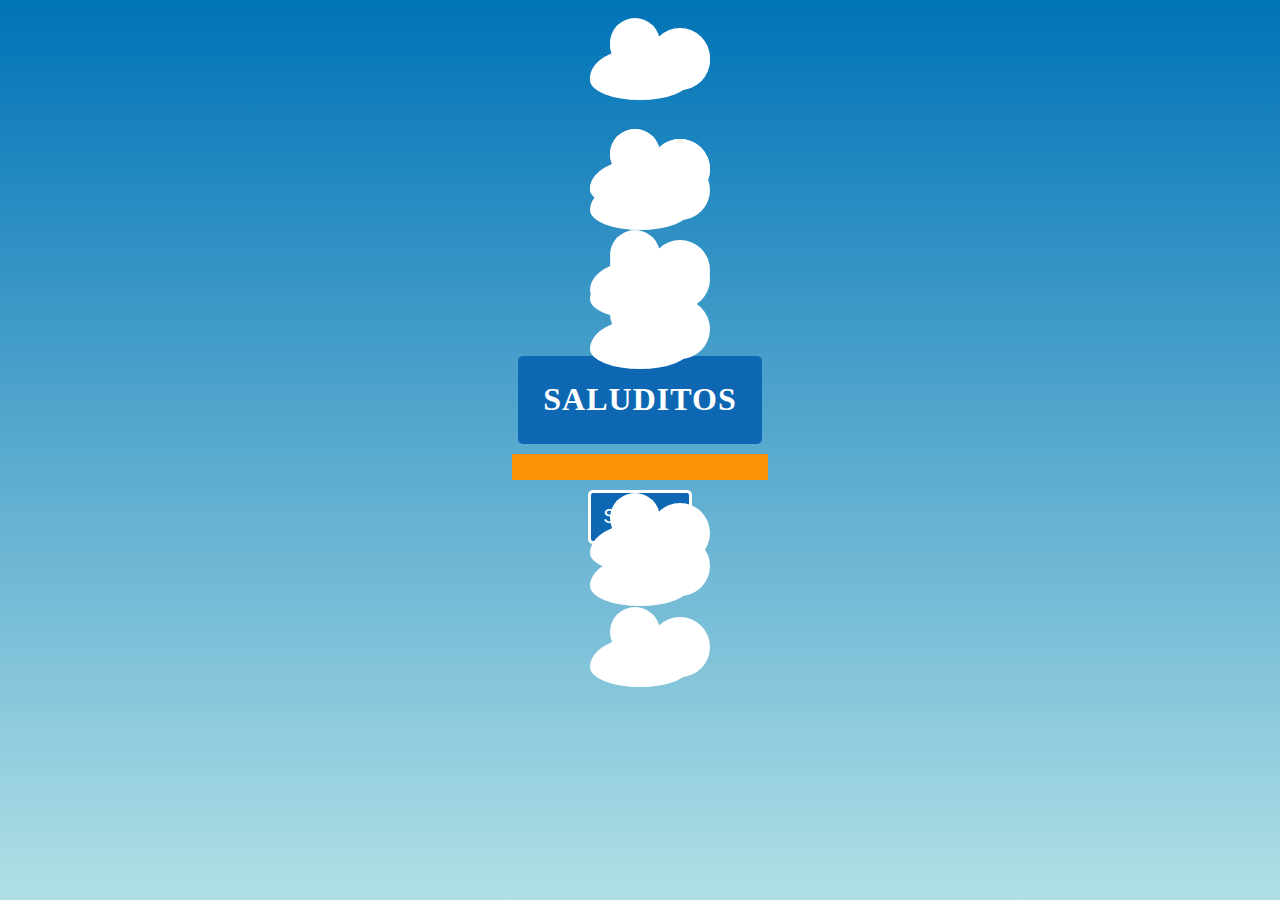
==== index.html @ 561b29ff "Estilos" ====
<!DOCTYPE html>
<html lang="en">

<head>
    <meta charset="UTF-8">
    <meta name="viewport" content="width=device-width, initial-scale=1.0">
    <title>Document</title>
    <link rel="stylesheet" href="public/css/style.css">
</head>

<body>
    <div id="container" class="sky">
        <div class="title-container">
            <h1>Saluditos</h1>
        </div>
        <div class="name-container">
        </div>
        <input type="submit" value="Sentime" id="button" class="color-effect">
        <!-- <div class="stars"></div> -->
            <div class="cloud"></div>
    </div>

    <script type="module" src="./public/js/index.js"></script>
</body>

</html>
---- public/css/style.css ----
* {
    margin: 0px;
    padding: 0px;
    box-sizing: border-box;
}

.sky {
    width: 100%;
    height: 100vh;
    background: linear-gradient(to bottom, #0073b7, #B0E0E6);
    position: relative;
    overflow: hidden;
    display: flex;
    align-items: center;
    justify-content: center;
    flex-direction: column;
    gap: 10px;
}

.title-container {
    background-color: #0d67b3;
    padding: 2%;
    border-radius: 5px;
    color: white;
}

h1 {
    font-family: Peace Sans;
    text-transform: uppercase;
    letter-spacing: 1px;
}

.name-container {
    text-align: center;
    padding: 1%;
    background-color: #fe9207;
    width: 20%;
    /* height: 7%; */
}

.name-color {
    color: white;
}

.stars {
    display: grid;
    grid-template-columns: repeat(15, 2fr);
    grid-template-rows: repeat(15, 2fr);
    gap: 20px;
    /* Espacio entre estrellas */
    width: 100%;
    height: 100%;
    position: absolute;
    /* top: 0; */
    /* left: 0; */
    pointer-events: none;
    z-index: -1;
}


.star {
    background-color: #fe9207;
    width: 10px;
    height: 10px;
    border-radius: 50%;
    margin: 2%;
    opacity: 50%;
}

#button {
    font-size: 20px;
    padding: 1%;
    background-color: #0d67b3;
    color: white;
    border: 3px solid white;
    border-radius: 5px;
    transition: all 0.2s ease-in-out;
}

#button:hover {
    box-shadow: 1px 1px 5px black;
    cursor: pointer;
}

.color-effect {
    animation: color 5s infinite ease;
}

@keyframes color {
    0% {
        background-color: #0d67b3;
    }

    50% {
        background-color: #094a80;
    }

    100% {
        background-color: #0d67b3;
    }
}

/* .cloud-container{
    position: relative;
    width: 100vw;
    height: 100vh;
    overflow: hidden;
    border: 1px solid black;
} */

.cloud {
    width: 100px;
    height: 50px;
    background-color: white;
    border-radius: 50% 50% 50% 50% / 60% 60% 40% 40%;
    position: absolute;
    animation: moveCloudLeftToRight 100s linear infinite;
    top: 50px;
    pointer-events: none;
}

.cloud::before,
.cloud::after {
    content: "";
    position: absolute;
    background-color: white;
    border-radius: 50%;
}

.cloud::before {
    width: 50px;
    height: 50px;
    top: -30px;
    left: 20px;
}

.cloud::after {
    width: 60px;
    height: 60px;
    top: -20px;
    left: 60px;
}

@keyframes moveCloudLeftToRight {
    0% {
        transform: translateX(-800px);
    }
    100% {
        transform: translateX(1000px);
    }
}

@keyframes moveCloudRightToLeft {
    0% {
        transform: translateX(1000px);
    }
    100% {
        transform: translateX(-800px);
    }
}
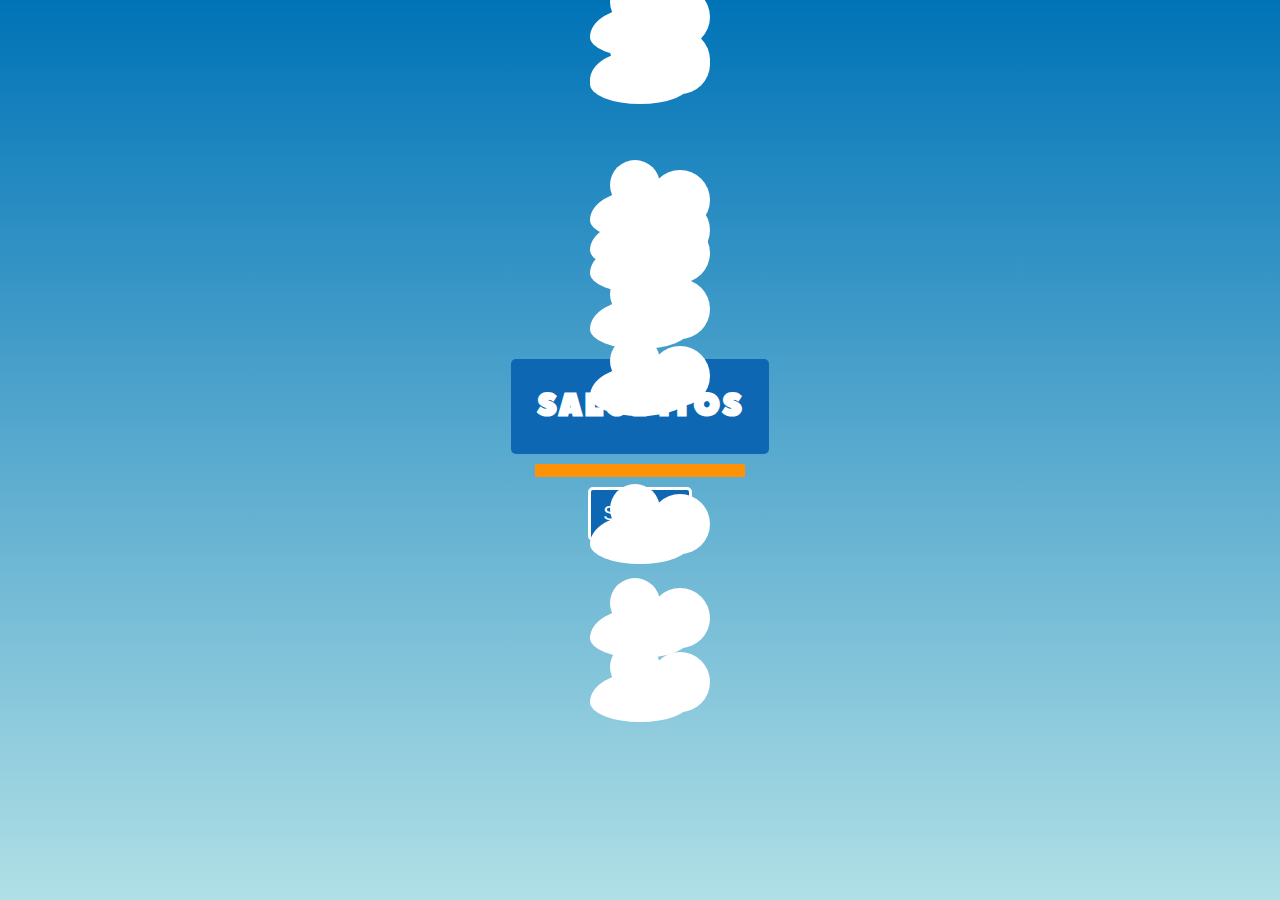
==== commit b921b30e: "Favicon" ====
--- a/index.html
+++ b/index.html
@@ -4,8 +4,9 @@
 <head>
     <meta charset="UTF-8">
     <meta name="viewport" content="width=device-width, initial-scale=1.0">
-    <title>Document</title>
+    <title>Amame</title>
     <link rel="stylesheet" href="public/css/style.css">
+    <link rel="icon" type="image/ico" href="./public/images/favicon.ico">
 </head>
 
 <body>
--- a/public/css/style.css
+++ b/public/css/style.css
@@ -1,3 +1,8 @@
+@font-face {
+    font-family: PaceSansWebfont;
+    src: url(../fonts/PeaceSansWebfont.ttf);
+}
+
 * {
     margin: 0px;
     padding: 0px;
@@ -19,13 +24,13 @@
 
 .title-container {
     background-color: #0d67b3;
-    padding: 2%;
+    padding: 5%;
     border-radius: 5px;
     color: white;
 }
 
 h1 {
-    font-family: Peace Sans;
+    font-family: PaceSansWebfont, sans-serif;
     text-transform: uppercase;
     letter-spacing: 1px;
 }
@@ -34,7 +39,8 @@
     text-align: center;
     padding: 1%;
     background-color: #fe9207;
-    width: 20%;
+    width: 60%;
+    max-width: 210px;
     /* height: 7%; */
 }
 
@@ -69,7 +75,7 @@
 
 #button {
     font-size: 20px;
-    padding: 1%;
+    padding: 3%;
     background-color: #0d67b3;
     color: white;
     border: 3px solid white;
@@ -157,4 +163,36 @@
     100% {
         transform: translateX(-800px);
     }
+}
+
+@media (min-width: 460px){
+    #button{
+        padding: 2%;
+    }
+    
+    .title-container{
+        padding: 3%;
+    }
+    .name-container{
+        width: 40%;
+    }
+}
+
+@media (min-width: 768px){
+    #button{
+        padding: 1%;
+    }
+    .title-container{
+        padding: 3%;
+    }
+}
+
+@media (min-width: 1024px){
+    .title-container{
+        padding: 2%;
+    }
+
+    .name-container{
+        padding: 0.5%;
+    }
 }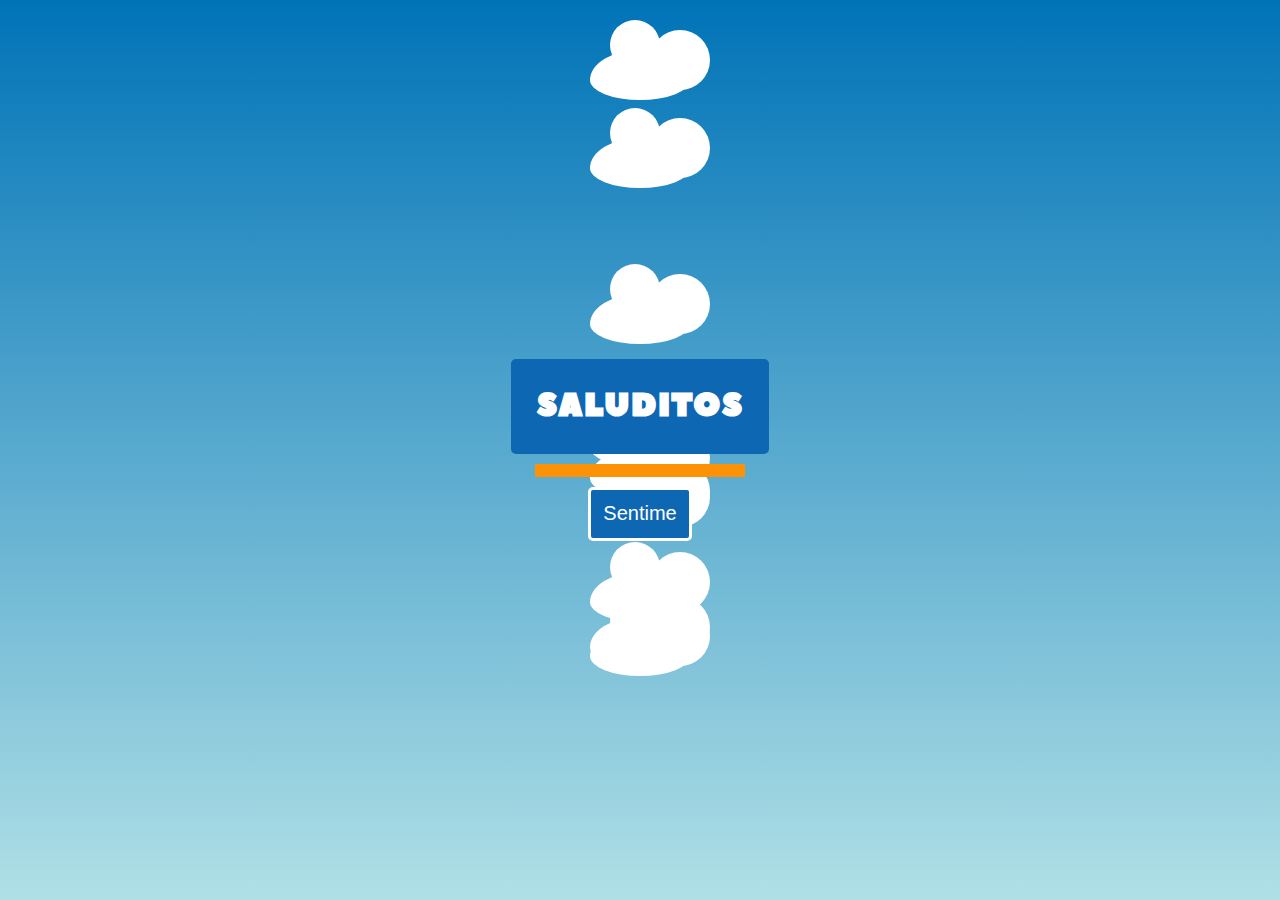
==== commit afd0e448: "Posicion de las nubes" ====
--- a/index.html
+++ b/index.html
@@ -11,14 +11,16 @@
 
 <body>
     <div id="container" class="sky">
-        <div class="title-container">
-            <h1>Saluditos</h1>
-        </div>
-        <div class="name-container">
-        </div>
-        <input type="submit" value="Sentime" id="button" class="color-effect">
+        <!-- <div class="info"> -->
+            <div class="title-container">
+                <h1>Saluditos</h1>
+            </div>
+            <div class="name-container">
+            </div>
+            <input type="submit" value="Sentime" id="button" class="color-effect">
+        <!-- </div> -->
         <!-- <div class="stars"></div> -->
-            <div class="cloud"></div>
+        <div class="cloud"></div>
     </div>
 
     <script type="module" src="./public/js/index.js"></script>
--- a/public/css/style.css
+++ b/public/css/style.css
@@ -27,6 +27,7 @@
     padding: 5%;
     border-radius: 5px;
     color: white;
+    z-index: 10;
 }
 
 h1 {
@@ -41,6 +42,7 @@
     background-color: #fe9207;
     width: 60%;
     max-width: 210px;
+    z-index: 10;
     /* height: 7%; */
 }
 
@@ -81,6 +83,7 @@
     border: 3px solid white;
     border-radius: 5px;
     transition: all 0.2s ease-in-out;
+    z-index: 10;
 }
 
 #button:hover {
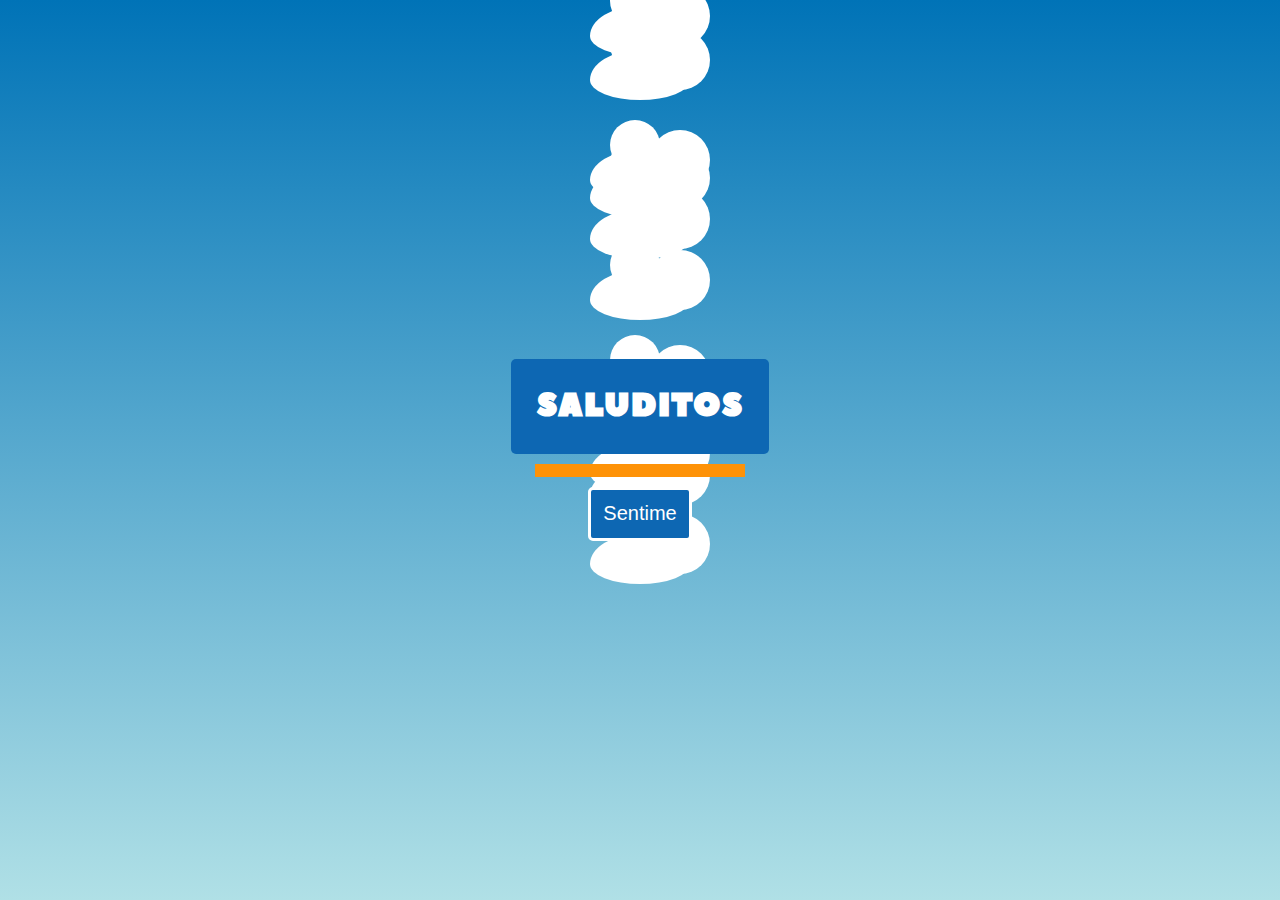
==== commit 1dcf8da6: "Script de analytics" ====
--- a/index.html
+++ b/index.html
@@ -2,6 +2,14 @@
 <html lang="en">
 
 <head>
+    <script async src="https://www.googletagmanager.com/gtag/js?id=G-0V3G7F3MWS"></script>
+    <script>
+        window.dataLayer = window.dataLayer || [];
+        function gtag() { dataLayer.push(arguments); }
+        gtag('js', new Date());
+
+        gtag('config', 'G-0V3G7F3MWS');
+    </script>
     <meta charset="UTF-8">
     <meta name="viewport" content="width=device-width, initial-scale=1.0">
     <title>Amame</title>
@@ -12,12 +20,12 @@
 <body>
     <div id="container" class="sky">
         <!-- <div class="info"> -->
-            <div class="title-container">
-                <h1>Saluditos</h1>
-            </div>
-            <div class="name-container">
-            </div>
-            <input type="submit" value="Sentime" id="button" class="color-effect">
+        <div class="title-container">
+            <h1>Saluditos</h1>
+        </div>
+        <div class="name-container">
+        </div>
+        <input type="submit" value="Sentime" id="button" class="color-effect">
         <!-- </div> -->
         <!-- <div class="stars"></div> -->
         <div class="cloud"></div>
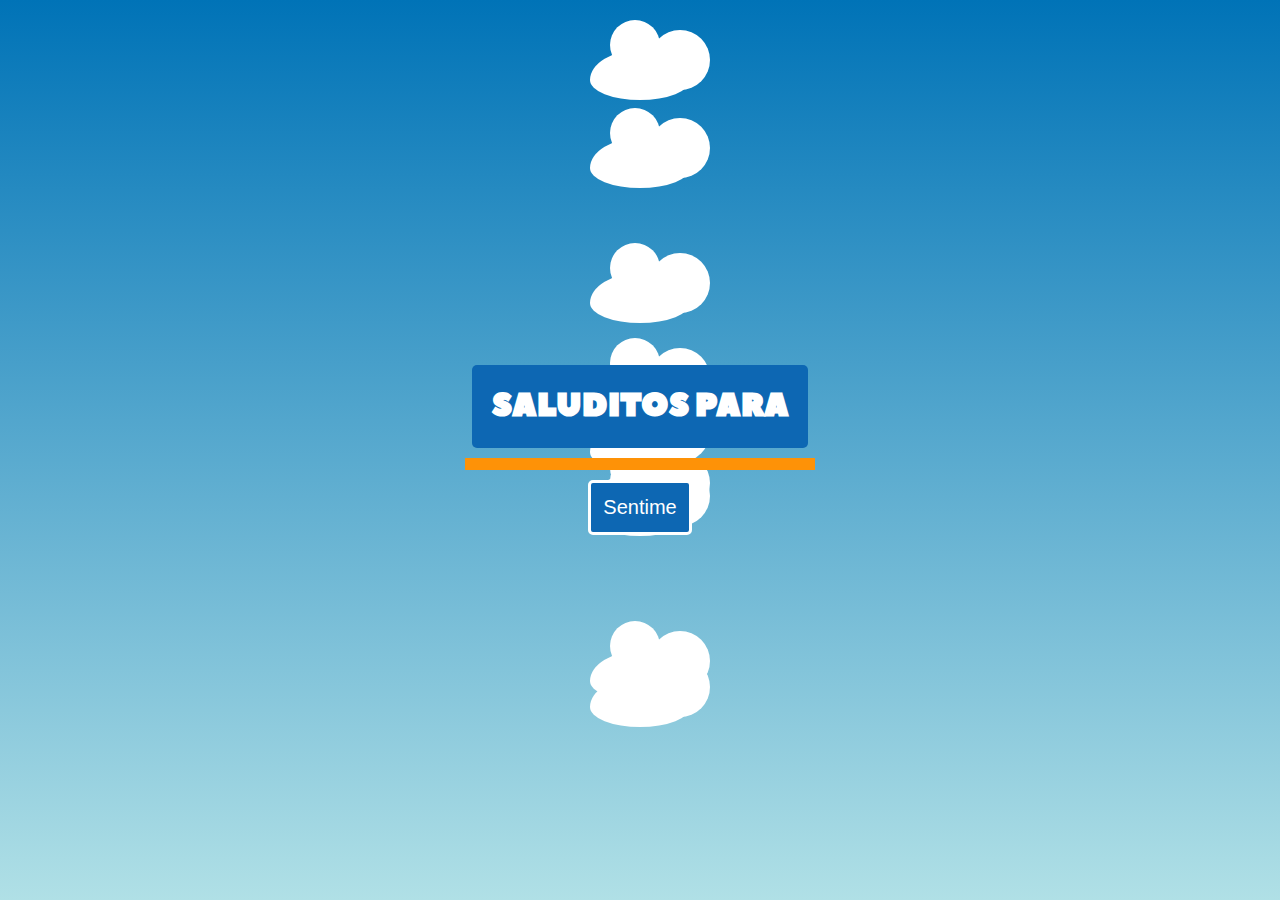
==== commit a0deb5fb: "Detalles deploy" ====
--- a/index.html
+++ b/index.html
@@ -21,7 +21,7 @@
     <div id="container" class="sky">
         <!-- <div class="info"> -->
         <div class="title-container">
-            <h1>Saluditos</h1>
+            <h1>Saluditos para</h1>
         </div>
         <div class="name-container">
         </div>
--- a/public/css/style.css
+++ b/public/css/style.css
@@ -24,7 +24,7 @@
 
 .title-container {
     background-color: #0d67b3;
-    padding: 5%;
+    padding: 4%;
     border-radius: 5px;
     color: white;
     z-index: 10;
@@ -33,7 +33,7 @@
 h1 {
     font-family: PaceSansWebfont, sans-serif;
     text-transform: uppercase;
-    letter-spacing: 1px;
+    /* letter-spacing: 1px; */
 }
 
 .name-container {
@@ -41,9 +41,13 @@
     padding: 1%;
     background-color: #fe9207;
     width: 60%;
-    max-width: 210px;
+    max-width: 350px;
     z-index: 10;
     /* height: 7%; */
+}
+
+h3{
+    font-size: 25px;
 }
 
 .name-color {
@@ -176,9 +180,9 @@
     .title-container{
         padding: 3%;
     }
-    .name-container{
+    /* .name-container{
         width: 40%;
-    }
+    } */
 }
 
 @media (min-width: 768px){
@@ -192,7 +196,7 @@
 
 @media (min-width: 1024px){
     .title-container{
-        padding: 2%;
+        padding: 1.5%;
     }
 
     .name-container{
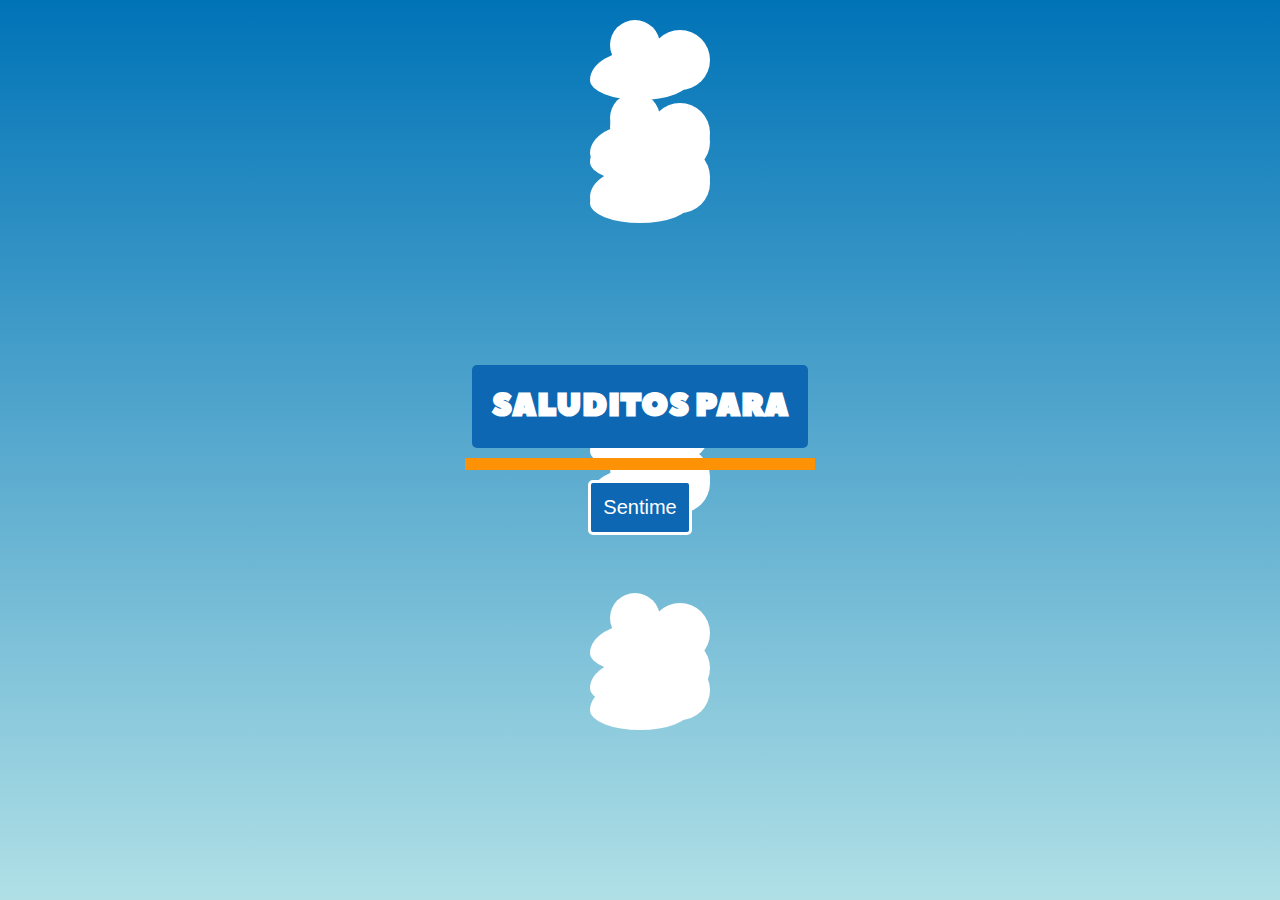
==== commit 13927edd: "Metadatos" ====
--- a/index.html
+++ b/index.html
@@ -12,6 +12,10 @@
     </script>
     <meta charset="UTF-8">
     <meta name="viewport" content="width=device-width, initial-scale=1.0">
+    <meta property="og:title" content="JASON DIME QUE SI">
+    <meta property="og:description" content="Generador de nombres random en homenaje al señor Miguele">
+    <meta property="og:image" content="http://www.jasondimequesi.com.ar/public/images/olgaenvivo.jpg">
+    <meta property="og:url" content="http://www.jasondimequesi.com.ar/">
     <title>Amame</title>
     <link rel="stylesheet" href="public/css/style.css">
     <link rel="icon" type="image/ico" href="./public/images/favicon.ico">
--- a/public/css/style.css
+++ b/public/css/style.css
@@ -40,8 +40,7 @@
     text-align: center;
     padding: 1%;
     background-color: #fe9207;
-    width: 60%;
-    max-width: 350px;
+    width: 350px;
     z-index: 10;
     /* height: 7%; */
 }
@@ -202,4 +201,5 @@
     .name-container{
         padding: 0.5%;
     }
+    
 }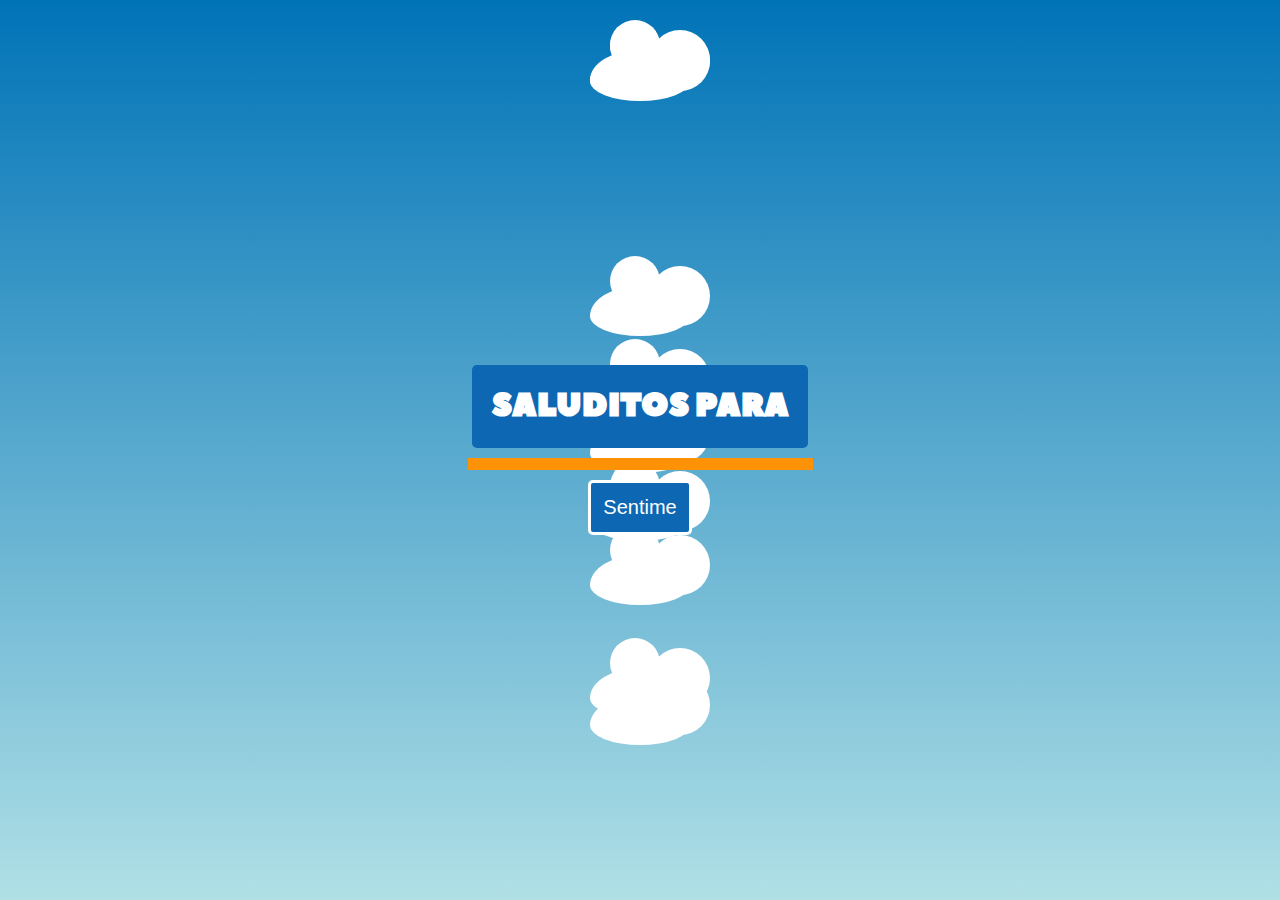
==== commit a77fd53d: "Metadatos" ====
--- a/index.html
+++ b/index.html
@@ -12,7 +12,7 @@
     </script>
     <meta charset="UTF-8">
     <meta name="viewport" content="width=device-width, initial-scale=1.0">
-    <meta property="og:title" content="JASON DIME QUE SI">
+    <meta property="og:title" content="AMAME">
     <meta property="og:description" content="Generador de nombres random en homenaje al señor Miguele">
     <meta property="og:image" content="http://www.jasondimequesi.com.ar/public/images/olgaenvivo.jpg">
     <meta property="og:url" content="http://www.jasondimequesi.com.ar/">
--- a/public/css/style.css
+++ b/public/css/style.css
@@ -40,7 +40,7 @@
     text-align: center;
     padding: 1%;
     background-color: #fe9207;
-    width: 350px;
+    width: 345px;
     z-index: 10;
     /* height: 7%; */
 }
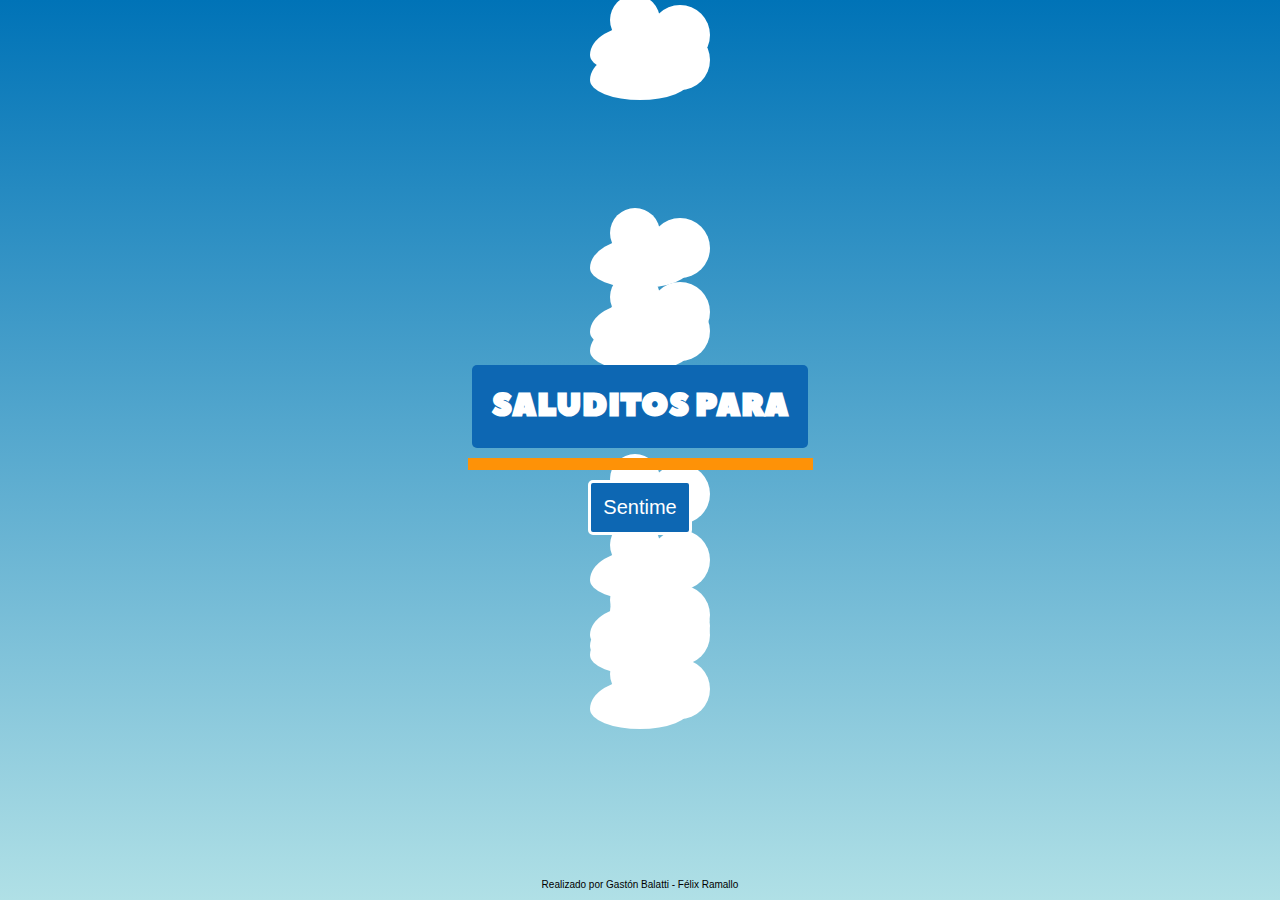
==== commit d3f27eea: "Copywright" ====
--- a/index.html
+++ b/index.html
@@ -33,8 +33,12 @@
         <!-- </div> -->
         <!-- <div class="stars"></div> -->
         <div class="cloud"></div>
+        <p class="copywright">Realizado por 
+           <a href="https://twitter.com/Gaston_Balatti" target="_blank">Gastón Balatti</a> 
+            -
+            <a href="https://twitter.com/felixramallo" target="_blank">Félix Ramallo</a>
+            </p>
     </div>
-
     <script type="module" src="./public/js/index.js"></script>
 </body>
 
--- a/public/css/style.css
+++ b/public/css/style.css
@@ -202,4 +202,17 @@
         padding: 0.5%;
     }
     
+}
+
+
+.copywright{
+    position: absolute;
+    bottom: 10px;
+    font-size: 10px;
+    font-family: sans-serif;
+}
+
+.copywright a{
+    text-decoration: none;
+    color: black;
 }